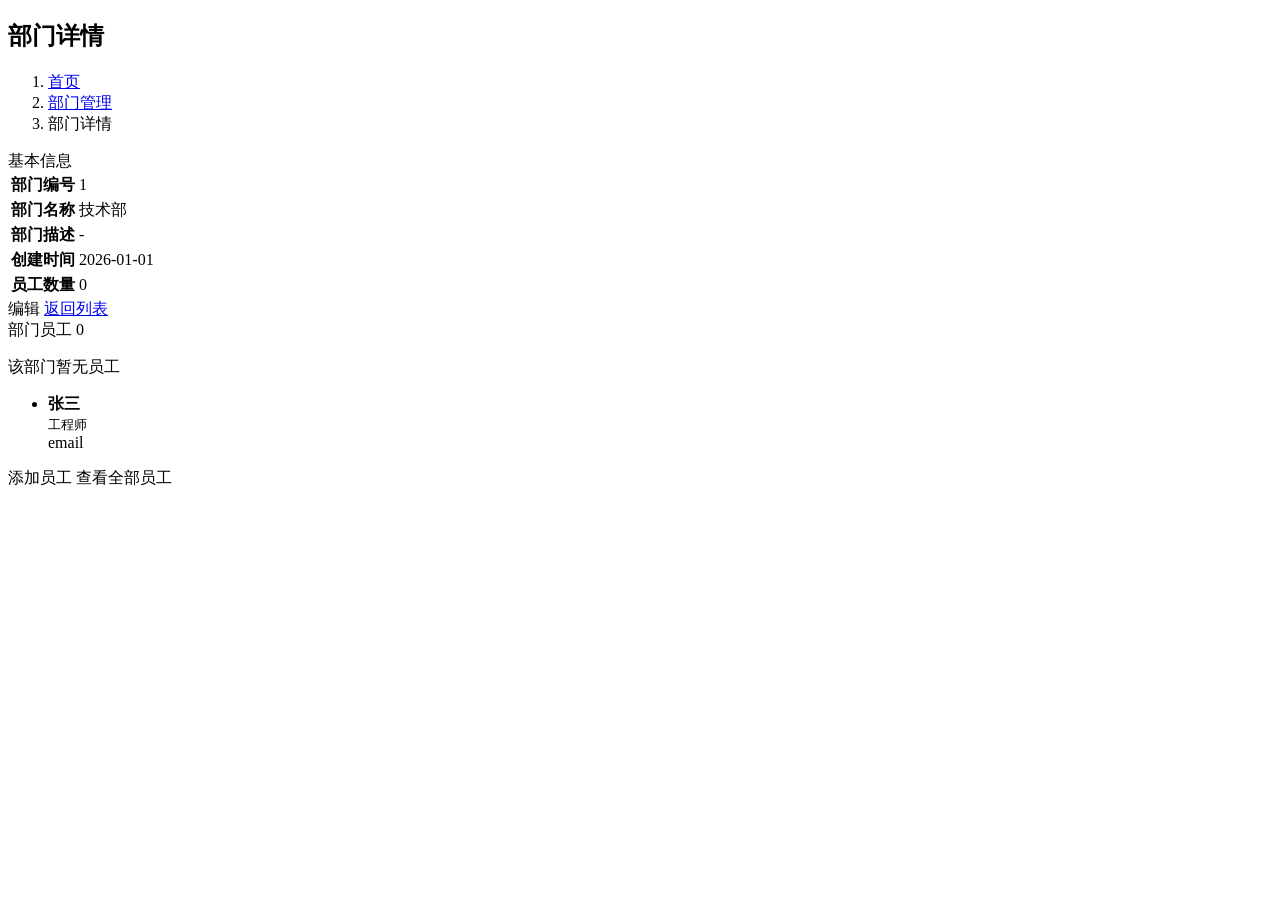
==== src/main/resources/templates/departments/detail.html @ d16f8b42 "feat: 初始化企业员工管理系统 - Spring Boot 3.4.3 + MySQL + Thymeleaf + Spring Data JPA - Department/Employee 实体" ====
<!DOCTYPE html>
<html lang="zh-CN" xmlns:th="http://www.thymeleaf.org"
      th:replace="~{fragments/layout :: layout}">
<body>
<div th:fragment="content">
    <!-- 页面标题 -->
    <div class="row mb-4">
        <div class="col-12">
            <h2><i class="bi bi-building"></i> 部门详情</h2>
            <nav aria-label="breadcrumb">
                <ol class="breadcrumb">
                    <li class="breadcrumb-item"><a href="/">首页</a></li>
                    <li class="breadcrumb-item"><a href="/departments">部门管理</a></li>
                    <li class="breadcrumb-item active" th:text="${department.name}">部门详情</li>
                </ol>
            </nav>
        </div>
    </div>

    <!-- 部门信息 -->
    <div class="row g-4">
        <div class="col-md-6">
            <div class="card">
                <div class="card-header bg-primary text-white">
                    <i class="bi bi-info-circle"></i> 基本信息
                </div>
                <div class="card-body">
                    <table class="table table-borderless">
                        <tr>
                            <th class="w-25 text-muted">部门编号</th>
                            <td th:text="${department.id}">1</td>
                        </tr>
                        <tr>
                            <th class="text-muted">部门名称</th>
                            <td class="fw-bold" th:text="${department.name}">技术部</td>
                        </tr>
                        <tr>
                            <th class="text-muted">部门描述</th>
                            <td th:text="${department.description != null ? department.description : '暂无描述'}">-</td>
                        </tr>
                        <tr>
                            <th class="text-muted">创建时间</th>
                            <td th:text="${#temporals.format(department.createdDate, 'yyyy-MM-dd HH:mm:ss')}">2026-01-01</td>
                        </tr>
                        <tr>
                            <th class="text-muted">员工数量</th>
                            <td>
                                <span class="badge bg-primary rounded-pill" th:text="${department.employeeCount}">0</span>
                            </td>
                        </tr>
                    </table>
                </div>
                <div class="card-footer">
                    <a th:href="@{/departments/edit/{id}(id=${department.id})}" class="btn btn-warning">
                        <i class="bi bi-pencil"></i> 编辑
                    </a>
                    <a href="/departments" class="btn btn-secondary">
                        <i class="bi bi-arrow-left"></i> 返回列表
                    </a>
                </div>
            </div>
        </div>

        <!-- 部门员工列表 -->
        <div class="col-md-6">
            <div class="card">
                <div class="card-header bg-info text-white">
                    <i class="bi bi-people"></i> 部门员工
                    <span class="badge bg-light text-dark ms-2" th:text="${department.employeeCount}">0</span>
                </div>
                <div class="card-body p-0">
                    <div th:if="${department.employees == null || department.employees.empty}" class="text-center p-4">
                        <p class="text-muted mb-0">该部门暂无员工</p>
                    </div>
                    <ul th:if="${department.employees != null && !department.employees.empty}" class="list-group list-group-flush">
                        <li th:each="emp : ${department.employees}" class="list-group-item d-flex justify-content-between align-items-center">
                            <div>
                                <a th:href="@{/employees/detail/{id}(id=${emp.id})}" class="text-decoration-none">
                                    <strong th:text="${emp.fullName}">张三</strong>
                                </a>
                                <br>
                                <small class="text-muted" th:text="${emp.position}">工程师</small>
                            </div>
                            <span class="badge bg-secondary rounded-pill" th:text="${emp.email}">email</span>
                        </li>
                    </ul>
                </div>
                <div class="card-footer">
                    <a th:href="@{/employees/new}" class="btn btn-sm btn-outline-primary">
                        <i class="bi bi-person-plus"></i> 添加员工
                    </a>
                    <a th:href="@{/employees(departmentId=${department.id})}" class="btn btn-sm btn-outline-info">
                        <i class="bi bi-arrow-right"></i> 查看全部员工
                    </a>
                </div>
            </div>
        </div>
    </div>
</div>
</body>
</html>
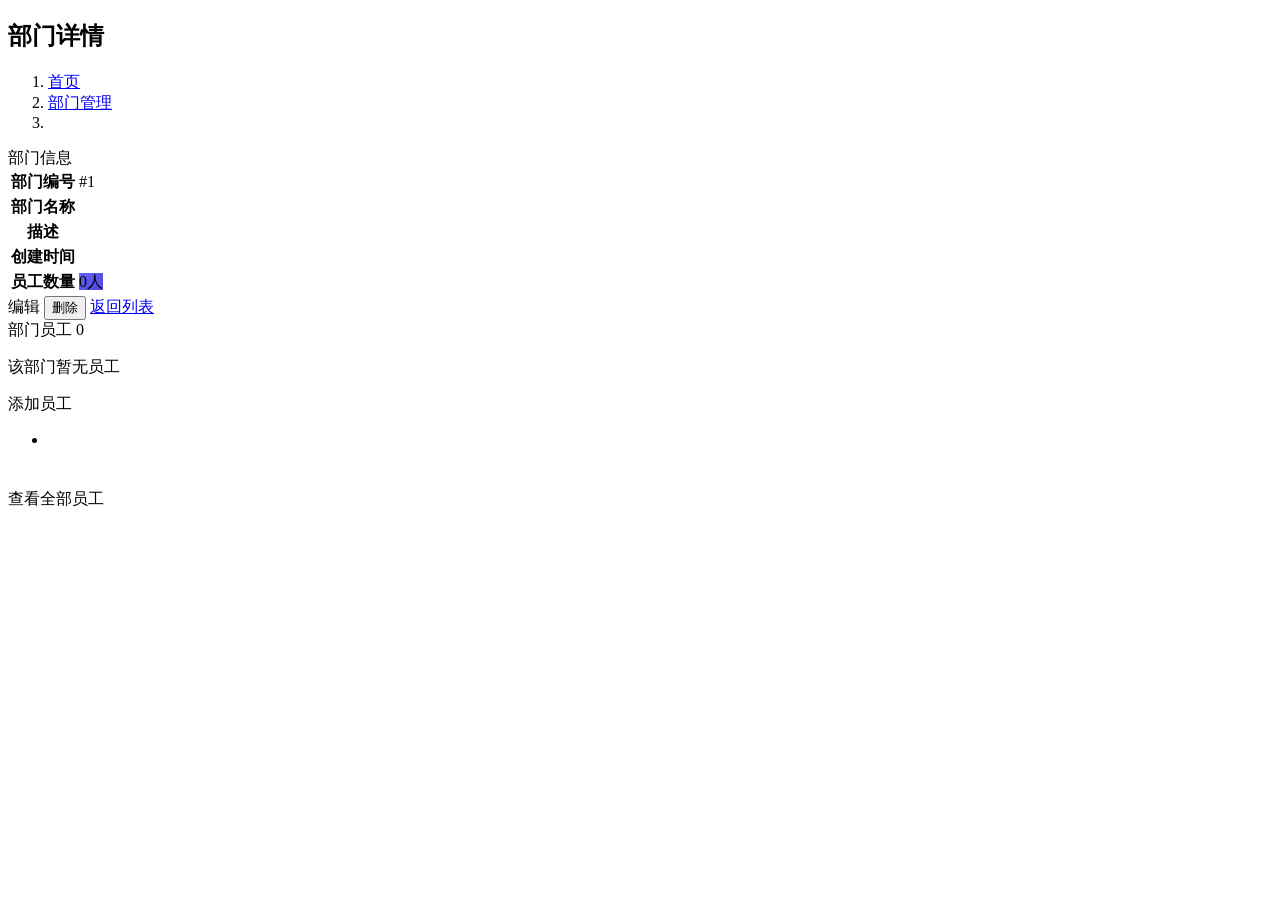
==== commit 535e3605: "feat: 全面升级 UI — 现代企业级设计系统 v2.0 - 全新 CSS 设计系统：CSS 变量、渐变、阴影体系、动画 - 渐变导航栏 + 发光底边 + sticky 固定 - 首页仪表盘：统计" ====
--- a/src/main/resources/templates/departments/detail.html
+++ b/src/main/resources/templates/departments/detail.html
@@ -3,94 +3,107 @@
       th:replace="~{fragments/layout :: layout}">
 <body>
 <div th:fragment="content">
-    <!-- 页面标题 -->
-    <div class="row mb-4">
-        <div class="col-12">
-            <h2><i class="bi bi-building"></i> 部门详情</h2>
-            <nav aria-label="breadcrumb">
+    <!-- 页面 Hero -->
+    <div class="page-hero fade-in">
+        <div>
+            <h2><i class="bi bi-building-fill"></i> 部门详情</h2>
+            <nav class="mt-2">
                 <ol class="breadcrumb">
                     <li class="breadcrumb-item"><a href="/">首页</a></li>
                     <li class="breadcrumb-item"><a href="/departments">部门管理</a></li>
-                    <li class="breadcrumb-item active" th:text="${department.name}">部门详情</li>
+                    <li class="breadcrumb-item active" th:text="${department.name}"></li>
                 </ol>
             </nav>
         </div>
     </div>
 
-    <!-- 部门信息 -->
     <div class="row g-4">
-        <div class="col-md-6">
-            <div class="card">
-                <div class="card-header bg-primary text-white">
-                    <i class="bi bi-info-circle"></i> 基本信息
+        <!-- 部门信息 -->
+        <div class="col-lg-5 fade-in fade-in-1">
+            <div class="detail-card">
+                <div class="detail-header header-primary">
+                    <i class="bi bi-info-circle-fill"></i> 部门信息
                 </div>
-                <div class="card-body">
-                    <table class="table table-borderless">
-                        <tr>
-                            <th class="w-25 text-muted">部门编号</th>
-                            <td th:text="${department.id}">1</td>
-                        </tr>
-                        <tr>
-                            <th class="text-muted">部门名称</th>
-                            <td class="fw-bold" th:text="${department.name}">技术部</td>
-                        </tr>
-                        <tr>
-                            <th class="text-muted">部门描述</th>
-                            <td th:text="${department.description != null ? department.description : '暂无描述'}">-</td>
-                        </tr>
-                        <tr>
-                            <th class="text-muted">创建时间</th>
-                            <td th:text="${#temporals.format(department.createdDate, 'yyyy-MM-dd HH:mm:ss')}">2026-01-01</td>
-                        </tr>
-                        <tr>
-                            <th class="text-muted">员工数量</th>
-                            <td>
-                                <span class="badge bg-primary rounded-pill" th:text="${department.employeeCount}">0</span>
-                            </td>
-                        </tr>
-                    </table>
-                </div>
-                <div class="card-footer">
-                    <a th:href="@{/departments/edit/{id}(id=${department.id})}" class="btn btn-warning">
-                        <i class="bi bi-pencil"></i> 编辑
-                    </a>
-                    <a href="/departments" class="btn btn-secondary">
-                        <i class="bi bi-arrow-left"></i> 返回列表
-                    </a>
-                </div>
+                <table class="detail-table">
+                    <tr>
+                        <th>部门编号</th>
+                        <td><span class="badge bg-primary" th:text="'#' + ${department.id}">#1</span></td>
+                    </tr>
+                    <tr>
+                        <th>部门名称</th>
+                        <td class="fw-bold fs-5" th:text="${department.name}"></td>
+                    </tr>
+                    <tr>
+                        <th>描述</th>
+                        <td th:text="${department.description != null ? department.description : '暂无描述'}"></td>
+                    </tr>
+                    <tr>
+                        <th>创建时间</th>
+                        <td th:text="${#temporals.format(department.createdDate, 'yyyy-MM-dd HH:mm:ss')}"></td>
+                    </tr>
+                    <tr>
+                        <th>员工数量</th>
+                        <td>
+                            <span class="badge rounded-pill fs-6" style="background:linear-gradient(135deg,#6366f1,#4f46e5)"
+                                  th:text="${department.employeeCount} + ' 人'">0人</span>
+                        </td>
+                    </tr>
+                </table>
+            </div>
+
+            <!-- 操作按钮 -->
+            <div class="mt-3 d-flex gap-2 fade-in fade-in-3">
+                <a th:href="@{/departments/edit/{id}(id=${department.id})}" class="btn btn-warning">
+                    <i class="bi bi-pencil-fill me-1"></i>编辑
+                </a>
+                <button class="btn btn-danger"
+                        th:onclick="'confirmDelete(''部门'', ''' + ${department.name} + ''', ''deleteForm'')'">
+                    <i class="bi bi-trash-fill me-1"></i>删除
+                </button>
+                <form id="deleteForm" th:action="@{/departments/delete/{id}(id=${department.id})}" method="post" style="display:none"></form>
+                <a href="/departments" class="btn btn-outline-secondary">
+                    <i class="bi bi-arrow-left me-1"></i>返回列表
+                </a>
             </div>
         </div>
 
-        <!-- 部门员工列表 -->
-        <div class="col-md-6">
-            <div class="card">
-                <div class="card-header bg-info text-white">
-                    <i class="bi bi-people"></i> 部门员工
-                    <span class="badge bg-light text-dark ms-2" th:text="${department.employeeCount}">0</span>
+        <!-- 部门员工 -->
+        <div class="col-lg-7 fade-in fade-in-2">
+            <div class="detail-card">
+                <div class="detail-header header-info">
+                    <i class="bi bi-people-fill"></i> 部门员工
+                    <span class="badge bg-white text-dark ms-2" th:text="${department.employeeCount}">0</span>
                 </div>
-                <div class="card-body p-0">
-                    <div th:if="${department.employees == null || department.employees.empty}" class="text-center p-4">
-                        <p class="text-muted mb-0">该部门暂无员工</p>
+                <div th:if="${department.employees == null || department.employees.empty}" class="card-body">
+                    <div class="empty-state py-4">
+                        <div class="empty-icon"><i class="bi bi-person-x"></i></div>
+                        <p class="text-muted mb-3">该部门暂无员工</p>
+                        <a th:href="@{/employees/new}" class="btn btn-sm btn-outline-primary">
+                            <i class="bi bi-person-plus-fill me-1"></i>添加员工
+                        </a>
                     </div>
-                    <ul th:if="${department.employees != null && !department.employees.empty}" class="list-group list-group-flush">
-                        <li th:each="emp : ${department.employees}" class="list-group-item d-flex justify-content-between align-items-center">
+                </div>
+                <ul th:if="${department.employees != null && !department.employees.empty}"
+                    class="list-group list-group-flush employee-mini-list">
+                    <li th:each="emp : ${department.employees}"
+                        class="list-group-item d-flex justify-content-between align-items-center">
+                        <div class="d-flex align-items-center gap-3">
+                            <div class="rounded-circle bg-primary bg-opacity-10 d-flex align-items-center justify-content-center"
+                                 style="width:42px;height:42px">
+                                <i class="bi bi-person-fill text-primary"></i>
+                            </div>
                             <div>
-                                <a th:href="@{/employees/detail/{id}(id=${emp.id})}" class="text-decoration-none">
-                                    <strong th:text="${emp.fullName}">张三</strong>
-                                </a>
-                                <br>
-                                <small class="text-muted" th:text="${emp.position}">工程师</small>
+                                <a th:href="@{/employees/detail/{id}(id=${emp.id})}" class="fw-bold text-decoration-none"
+                                   th:text="${emp.fullName}"></a>
+                                <div class="small text-muted" th:text="${emp.position != null ? emp.position : '未设置职位'}"></div>
                             </div>
-                            <span class="badge bg-secondary rounded-pill" th:text="${emp.email}">email</span>
-                        </li>
-                    </ul>
-                </div>
-                <div class="card-footer">
-                    <a th:href="@{/employees/new}" class="btn btn-sm btn-outline-primary">
-                        <i class="bi bi-person-plus"></i> 添加员工
-                    </a>
+                        </div>
+                        <span class="badge bg-light text-muted" th:text="${emp.email}"></span>
+                    </li>
+                </ul>
+                <div th:if="${department.employees != null && !department.employees.empty}" class="card-footer bg-white text-center">
                     <a th:href="@{/employees(departmentId=${department.id})}" class="btn btn-sm btn-outline-info">
-                        <i class="bi bi-arrow-right"></i> 查看全部员工
+                        <i class="bi bi-arrow-right me-1"></i>查看全部员工
                     </a>
                 </div>
             </div>
